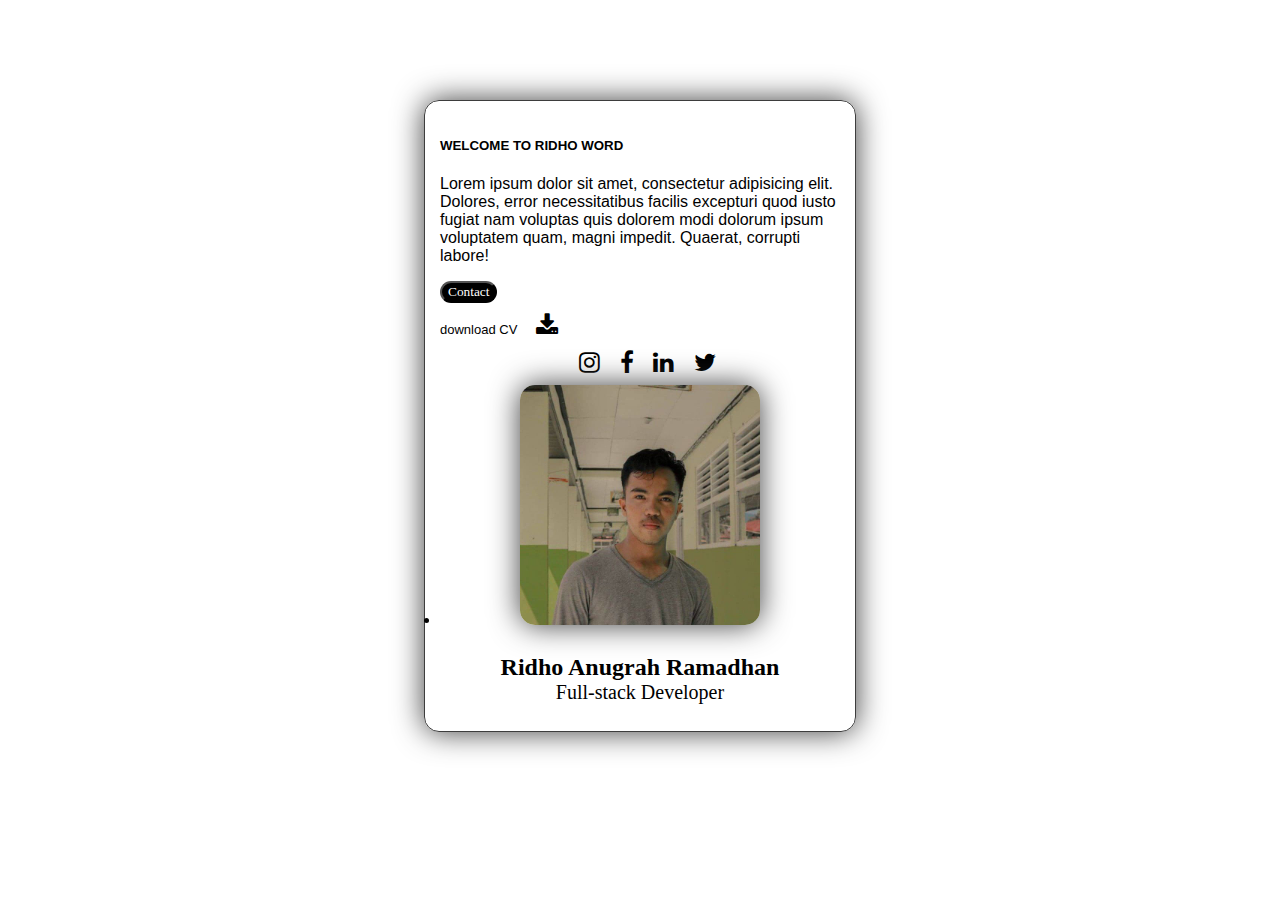
==== index.html @ de5b491f "first commit" ====
<!DOCTYPE html>
<html>
  <head>
    <title>project 1</title>
    <link rel="shortcut icon" href="imgridho.jpg" type="image/x-icon" />
    <link rel="stylesheet" href="https://cdnjs.cloudflare.com/ajax/libs/font-awesome/4.7.0/css/font-awesome.min.css" />
  </head>

  <body>
    <div style="margin: 100px auto; width: 400px; height: 600px; border: 1px solid #3d3d3d; padding: 15px; border-radius: 15px; font-family: 'Segoe UI', Tahoma, Geneva, Verdana, sans-serif; box-shadow: 0 0 30px #3d3d3d">
      <h5>WELCOME TO RIDHO WORD</h5>
      <p>Lorem ipsum dolor sit amet, consectetur adipisicing elit. Dolores, error necessitatibus facilis excepturi quod iusto fugiat nam voluptas quis dolorem modi dolorum ipsum voluptatem quam, magni impedit. Quaerat, corrupti labore!</p>

      <button style="background-color: #000; color: white; font-family: 'Times New Roman', Times, serif; border-radius: 25px; margin-bottom: -10px">Contact</button>
      <p style="font-size: 13px">download CV <i class="fa fa-download" style="font-size: 24px; margin-left: 15px"></i></p>
      <div style="text-align: center">
        <i class="fa fa-instagram" style="font-size: 24px; margin-left: 15px"></i>
        <i class="fa fa-facebook" style="font-size: 24px; margin-left: 15px"></i>
        <i class="fa fa-linkedin" style="font-size: 24px; margin-left: 15px"></i>
        <i class="fa fa-twitter" style="font-size: 24px; margin-left: 15px"></i>
      </div>
      <li style="text-align: center; margin-top: 10px">
        <img src="./asset/imgridho.jpg" alt="ridho" style="width: 60%; height: 240px; border-radius: 15px; box-shadow: 0 0 30px #3d3d3d" />
      </li>
      <h2 style="margin: 0; margin-top: 25px; text-align: center; font-family: 'Times New Roman', Times, serif">Ridho Anugrah Ramadhan</h2>
      <p style="margin: 0; margin-bottom: 25px; font-size: 20px; text-align: center; font-family: 'Times New Roman', Times, serif">Full-stack Developer</p>
    </div>
  </body>
</html>
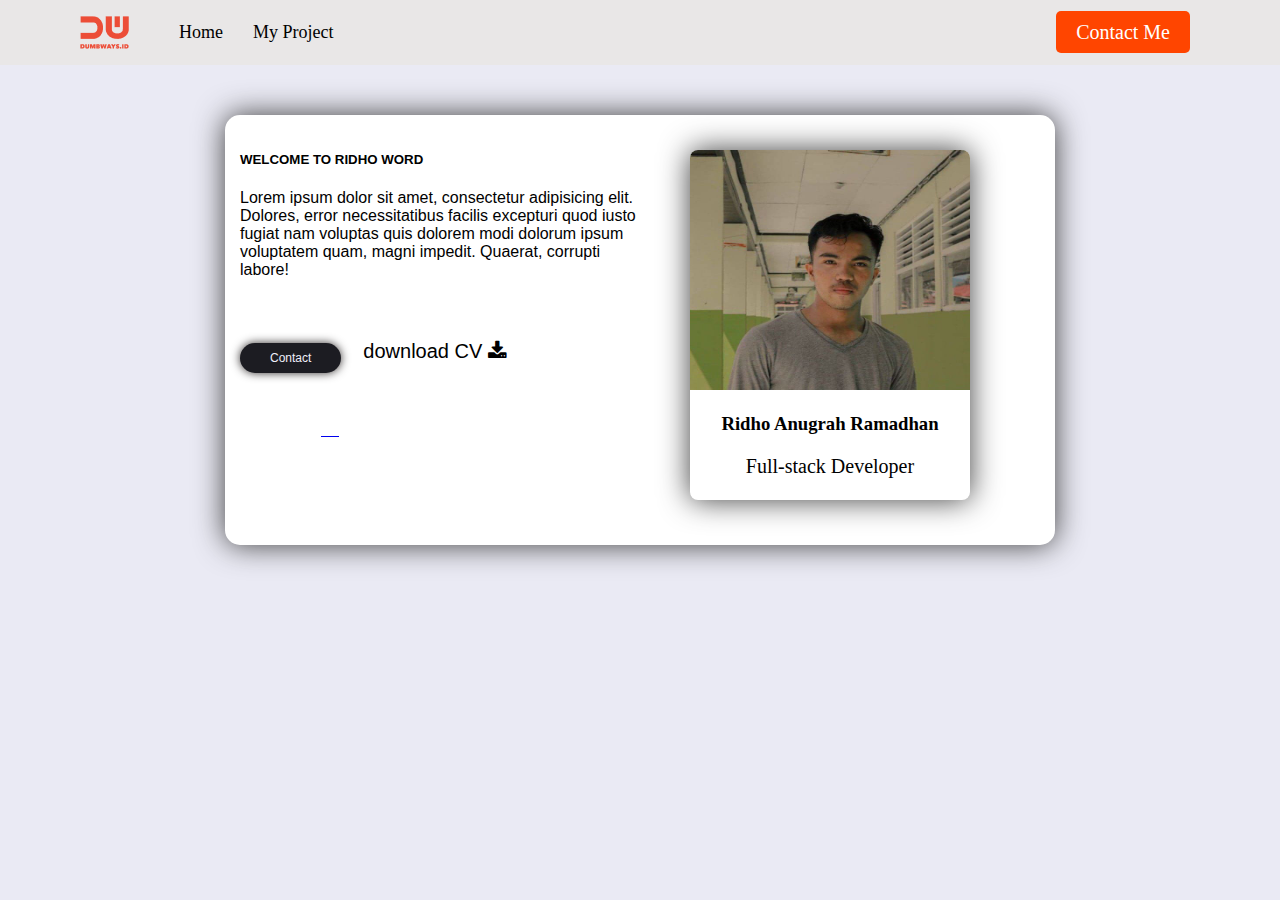
==== commit bb2084ab: "day 2" ====
--- a/index.html
+++ b/index.html
@@ -1,29 +1,63 @@
 <!DOCTYPE html>
 <html>
   <head>
-    <title>project 1</title>
-    <link rel="shortcut icon" href="imgridho.jpg" type="image/x-icon" />
+    <title>project 2</title>
+    <link rel="shortcut icon" href="./assets/images/logo.png" type="image/x-icon" />
+    <link rel="stylesheet" href="./assets/css/style.css">
+    <link rel="stylesheet" href="https://cdnjs.cloudflare.com/ajax/libs/font-awesome/6.4.0/css/all.min.css" integrity="sha512-iecdLmaskl7CVkqkXNQ/ZH/XLlvWZOJyj7Yy7tcenmpD1ypASozpmT/E0iPtmFIB46ZmdtAc9eNBvH0H/ZpiBw==" crossorigin="anonymous" referrerpolicy="no-referrer">
     <link rel="stylesheet" href="https://cdnjs.cloudflare.com/ajax/libs/font-awesome/4.7.0/css/font-awesome.min.css" />
   </head>
 
   <body>
-    <div style="margin: 100px auto; width: 400px; height: 600px; border: 1px solid #3d3d3d; padding: 15px; border-radius: 15px; font-family: 'Segoe UI', Tahoma, Geneva, Verdana, sans-serif; box-shadow: 0 0 30px #3d3d3d">
-      <h5>WELCOME TO RIDHO WORD</h5>
-      <p>Lorem ipsum dolor sit amet, consectetur adipisicing elit. Dolores, error necessitatibus facilis excepturi quod iusto fugiat nam voluptas quis dolorem modi dolorum ipsum voluptatem quam, magni impedit. Quaerat, corrupti labore!</p>
 
-      <button style="background-color: #000; color: white; font-family: 'Times New Roman', Times, serif; border-radius: 25px; margin-bottom: -10px">Contact</button>
-      <p style="font-size: 13px">download CV <i class="fa fa-download" style="font-size: 24px; margin-left: 15px"></i></p>
-      <div style="text-align: center">
-        <i class="fa fa-instagram" style="font-size: 24px; margin-left: 15px"></i>
-        <i class="fa fa-facebook" style="font-size: 24px; margin-left: 15px"></i>
-        <i class="fa fa-linkedin" style="font-size: 24px; margin-left: 15px"></i>
-        <i class="fa fa-twitter" style="font-size: 24px; margin-left: 15px"></i>
+    <!-- Navbar -->
+    <nav>
+      <div class="nav-left">
+          <ul>
+          <img src="./assets/images/logo.png" alt="logo" />
+          <li>
+              <a href="./index.html">Home</a>
+          </li>
+          <li>
+              <a href="#">My Project</a>
+          </li>
+          </ul>
       </div>
-      <li style="text-align: center; margin-top: 10px">
-        <img src="./asset/imgridho.jpg" alt="ridho" style="width: 60%; height: 240px; border-radius: 15px; box-shadow: 0 0 30px #3d3d3d" />
-      </li>
-      <h2 style="margin: 0; margin-top: 25px; text-align: center; font-family: 'Times New Roman', Times, serif">Ridho Anugrah Ramadhan</h2>
-      <p style="margin: 0; margin-bottom: 25px; font-size: 20px; text-align: center; font-family: 'Times New Roman', Times, serif">Full-stack Developer</p>
+
+      <div class="nav-right">
+          <a href="./contact-me.html">Contact Me</a>
+      </div>
+      </nav>
+      <!-- End Navbar -->
+      
+    <div class="conatainer-home">
+      <div class="conatainer-home-left">
+          <h5>WELCOME TO RIDHO WORD</h5>
+          <p>Lorem ipsum dolor sit amet, consectetur adipisicing elit. Dolores, error necessitatibus facilis excepturi quod iusto fugiat nam voluptas quis dolorem modi dolorum ipsum voluptatem quam, magni impedit. Quaerat, corrupti labore!</p>
+      
+          <span>
+            <div>
+              <button class="button-home">Contact</button>
+            </div>
+            
+            <div class="download">
+            <p>download CV <i class="fa fa-download"></i>
+              </p>
+            </div>
+          </span>
+          <span class="sosmed">
+                        <i class="icon-sosmed fa-brands fa-whatsapp" style="font-size: 24px; margin-left: 15px"></i>
+                        <i class="icon-sosmed fa-brands fa-linkedin" style="font-size: 24px; margin-left: 15px"></i>
+                        <a href="https://www.instagram.com/rar_02/"><i class="icon-sosmed fa-brands fa-instagram" style="font-size: 24px; margin-left: 15px"> </i></a>
+                        <i class="icon-sosmed fa-brands fa-twitter" style="font-size: 24px; margin-left: 15px"></i>
+          </span>
+      </div>
+
+      <div class="img-home-1">
+        <img src="./assets/images/imgridho.jpg" alt="ridho" />
+          <h3>Ridho Anugrah Ramadhan</h3>
+          <p>Full-stack Developer</p>
+      </div>
     </div>
   </body>
 </html>
--- a/assets/css/style.css
+++ b/assets/css/style.css
@@ -0,0 +1,190 @@
+    body {
+        margin: 0;
+        background-color: #eaeaf4;
+    }
+    
+    nav {
+        display: flex;
+        justify-content: space-between;
+        align-items: center;
+        background-color: #e9e7e7;
+        padding: 0 40px;
+    }
+    
+    .nav-left ul {
+        display: flex;
+        list-style-type: none;
+        align-items: center;
+    }
+    
+    .nav-left img {
+        margin-right: 50px;
+    }
+    
+    .nav-left ul li {
+        margin-right: 30px;
+        font-size: 18px;
+    }
+    
+    .nav-left a {
+        text-decoration: none;
+        color: black;
+    }
+    
+    .nav-left a:hover {
+        color: orangered;
+    }
+    
+    .nav-right a {
+        background-color: orangered;
+        margin-right: 50px;
+        padding: 10px 20px;
+        color: white;
+        text-decoration: none;
+        border-radius: 5px;
+        font-size: 20px;
+    }
+    
+    form {
+        width: 350px;
+        margin: 50px auto;
+    }
+
+    input {
+        box-shadow: 0 0 10px #b8b5b5;
+    }
+    
+    select {
+        box-shadow: 0 0 10px #b8b5b5;
+        width: 200%;
+        padding-right: 10px;
+    }
+
+    .form-subject {
+        width: 373px;
+    }
+
+    input, select, textarea {
+        width: 100%;
+        padding: 10px;
+        border-radius: 5px;
+        border: 1px solid #dbdbdb;
+        margin-top: 5px;
+    }
+    
+    textarea {
+        box-shadow: 0 0 10px #b8b5b5;
+        resize: none;
+        height: 100px;
+    }
+    
+    form div {
+        margin-top: 10px;
+    }
+    
+    form label {
+        font-weight: bold;
+    }
+    
+    .button-content{
+        box-shadow: 0 0 10px #312d2d;
+        background-color: rgb(28, 28, 34);
+        padding: 8px 30px;
+        color: white;
+        border: none;
+        text-decoration: none;
+        border-radius: 5px;
+        font-size: 12px;
+        margin-top: 10px;
+        margin-left: 270px;
+        border-radius: 20px;
+    }
+
+    .button-content:hover {
+        background-color: aqua;
+    }
+
+    
+
+
+    /* home utama start */
+    .conatainer-home {
+        margin: 50px auto; 
+        width: 800px; 
+        height: 400px; 
+        border: 0px solid #3d3d3d; 
+        padding: 15px; 
+        border-radius: 15px; 
+        font-family: 'Segoe UI', Tahoma, Geneva, Verdana, sans-serif; 
+        box-shadow: 0 0 30px #3d3d3d;
+        display: flex;
+        background-color: white;
+    }
+
+    span{
+        display: flex;
+    }
+    
+    .button-home {
+        box-shadow: 0 0 10px #312d2d;
+        background-color: rgb(28, 28, 34);
+        padding: 8px 30px;
+        color: #efeffa;
+        border: none;
+        text-decoration: none;
+        border-radius: 20px;
+        font-size: 12px;
+        margin-top: 48px;
+    }
+
+    .button-home:hover {
+        background-color: aqua;
+    } 
+
+    .download {
+        font-size: 20px;
+        margin-left: 22px;
+        margin-top: 25px;
+    }
+
+/* sosmed */
+    .sosmed{
+        margin-top: 30px;
+    }
+
+/* sosmed end */
+    .conatainer-home-left{
+        width: 400px;
+    }
+
+    /* gambar */
+    .img-home-1{
+        text-align: center; 
+        margin: 20px 50px;
+        width: 280px;
+        height: 350px;  
+        background-color: white;
+        border-radius: 8px;
+        box-shadow: 0 0 30px #3d3d3d;
+    }
+
+    .img-home-1 img{
+    width: 280px; 
+    height: 240px; 
+    border-radius: 8px 8px 0px 0px ;
+    }
+
+    .img-home-1 h3{
+    
+    text-align: center; font-family: 'Times New Roman', Times, serif;
+    }
+
+    .img-home-1 p{
+    font-size: 20px; text-align: center; font-family: 'Times New Roman', Times, serif;
+    }
+
+    /* gambar */
+    
+    /* home finish */
+
+
